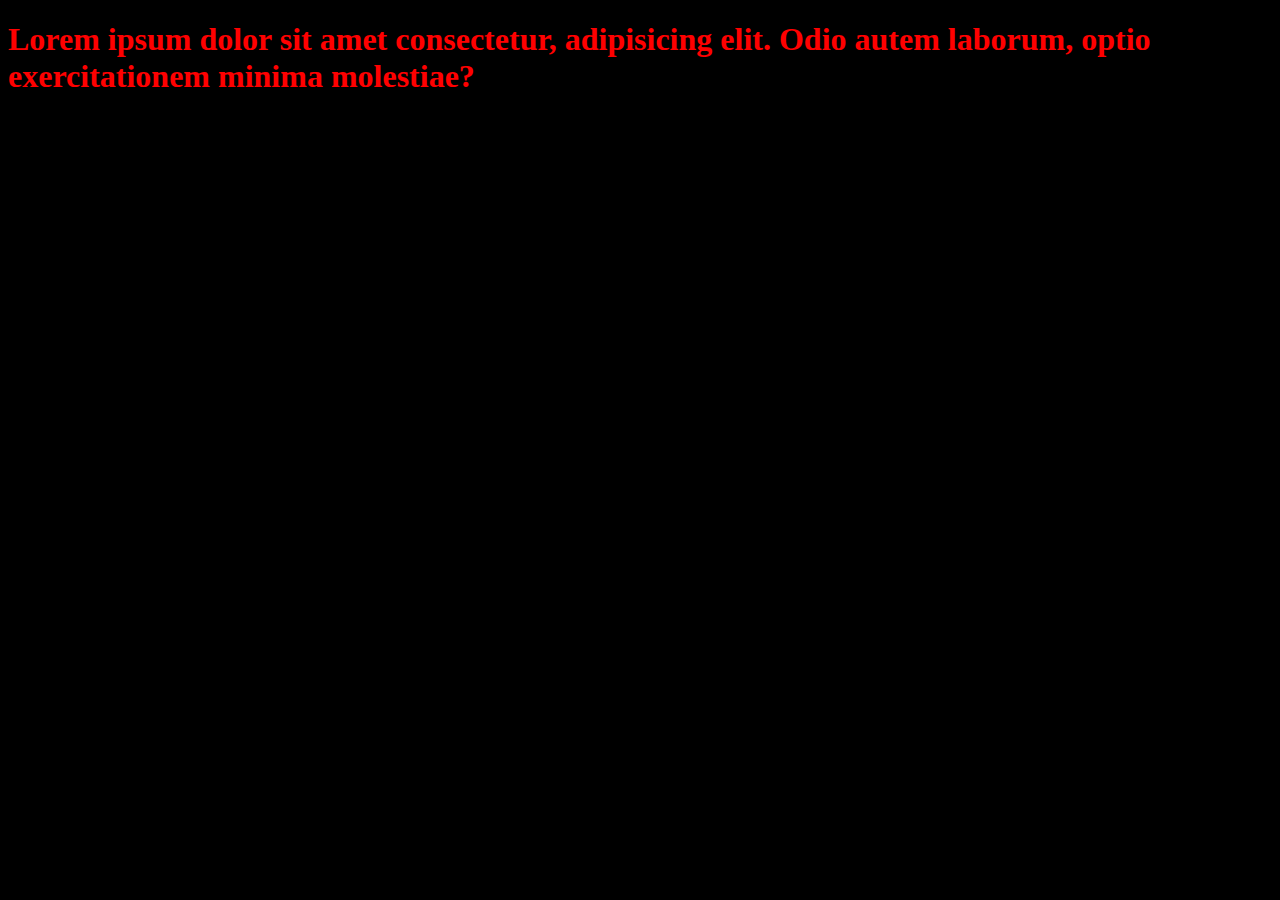
==== index.html @ 2370d4af "second" ====
<!DOCTYPE html>
<html lang="en">
<head>
    <meta charset="UTF-8">
    <meta name="viewport" content="width=device-width, initial-scale=1.0">
    <title>Document</title>
    <link rel="stylesheet" href="style.css">
</head>
<body>
    <h1>Lorem ipsum dolor sit amet consectetur, adipisicing elit. Odio autem laborum, optio exercitationem minima molestiae?</h1>
    <script src="app.js"></script>
</body>
</html>
---- style.css ----
h1{
    color:red;
}
body{
    background: #000;
}
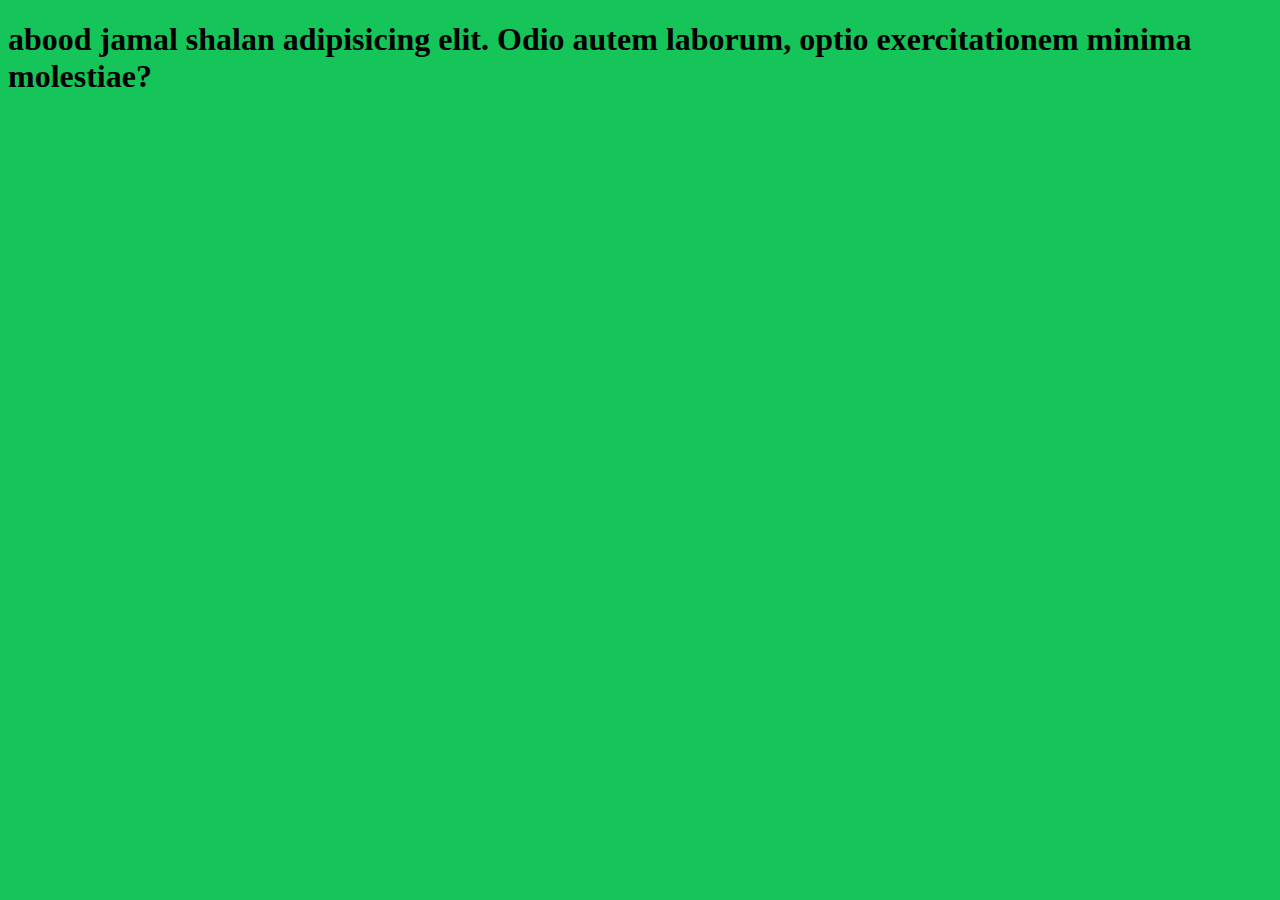
==== commit 9c471aa6: "change the color to black and add my name" ====
--- a/index.html
+++ b/index.html
@@ -7,7 +7,7 @@
     <link rel="stylesheet" href="style.css">
 </head>
 <body>
-    <h1>Lorem ipsum dolor sit amet consectetur, adipisicing elit. Odio autem laborum, optio exercitationem minima molestiae?</h1>
+    <h1>abood jamal shalan adipisicing elit. Odio autem laborum, optio exercitationem minima molestiae?</h1>
     <script src="app.js"></script>
 </body>
 </html>--- a/style.css
+++ b/style.css
@@ -1,6 +1,6 @@
 h1{
-    color:red;
+    color:#000;
 }
 body{
-    background: #000;
+    background: #16c559;
 }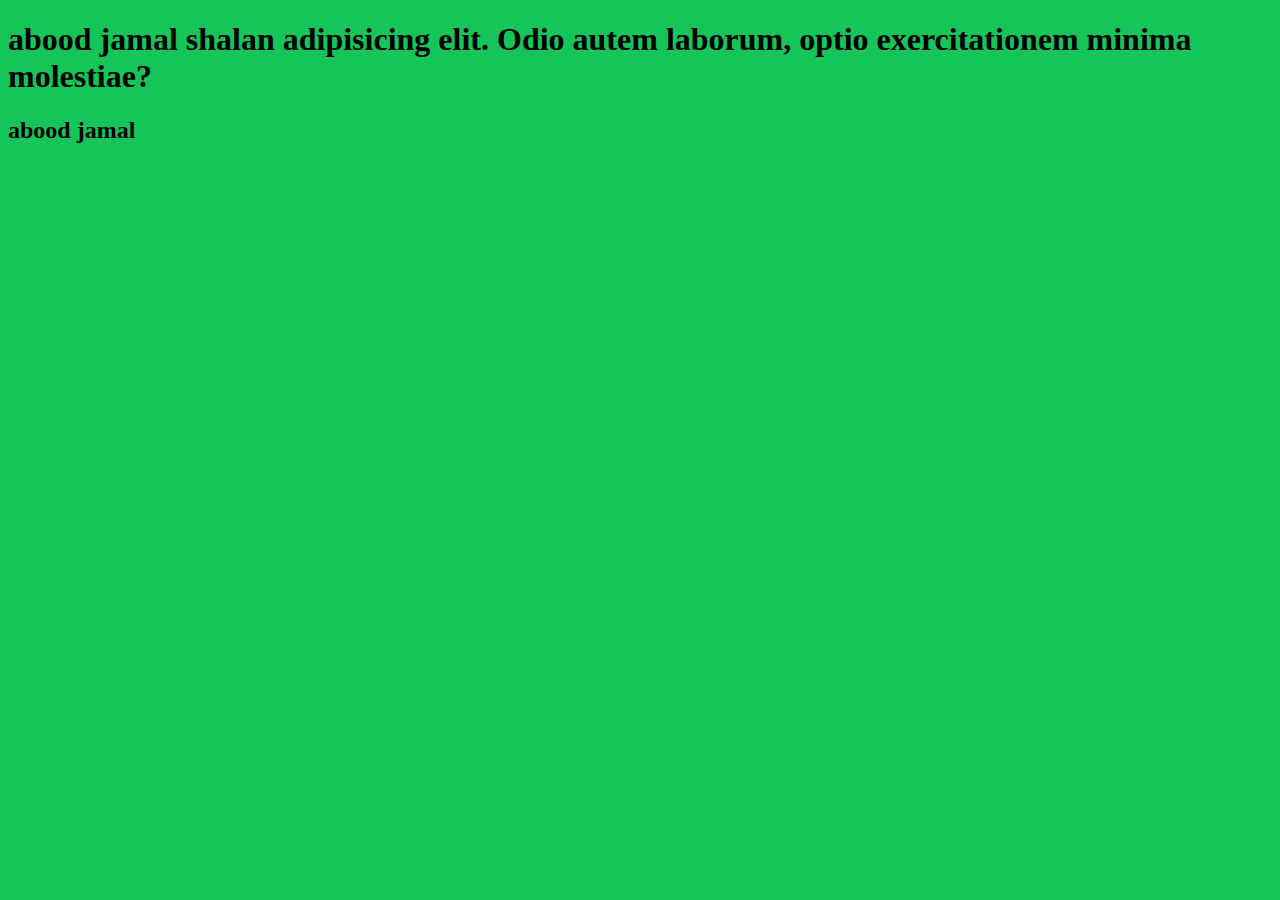
==== commit d0ef97e4: "abood jamal" ====
--- a/index.html
+++ b/index.html
@@ -10,4 +10,5 @@
     <h1>abood jamal shalan adipisicing elit. Odio autem laborum, optio exercitationem minima molestiae?</h1>
     <script src="app.js"></script>
 </body>
+<h2>abood jamal</h2>
 </html>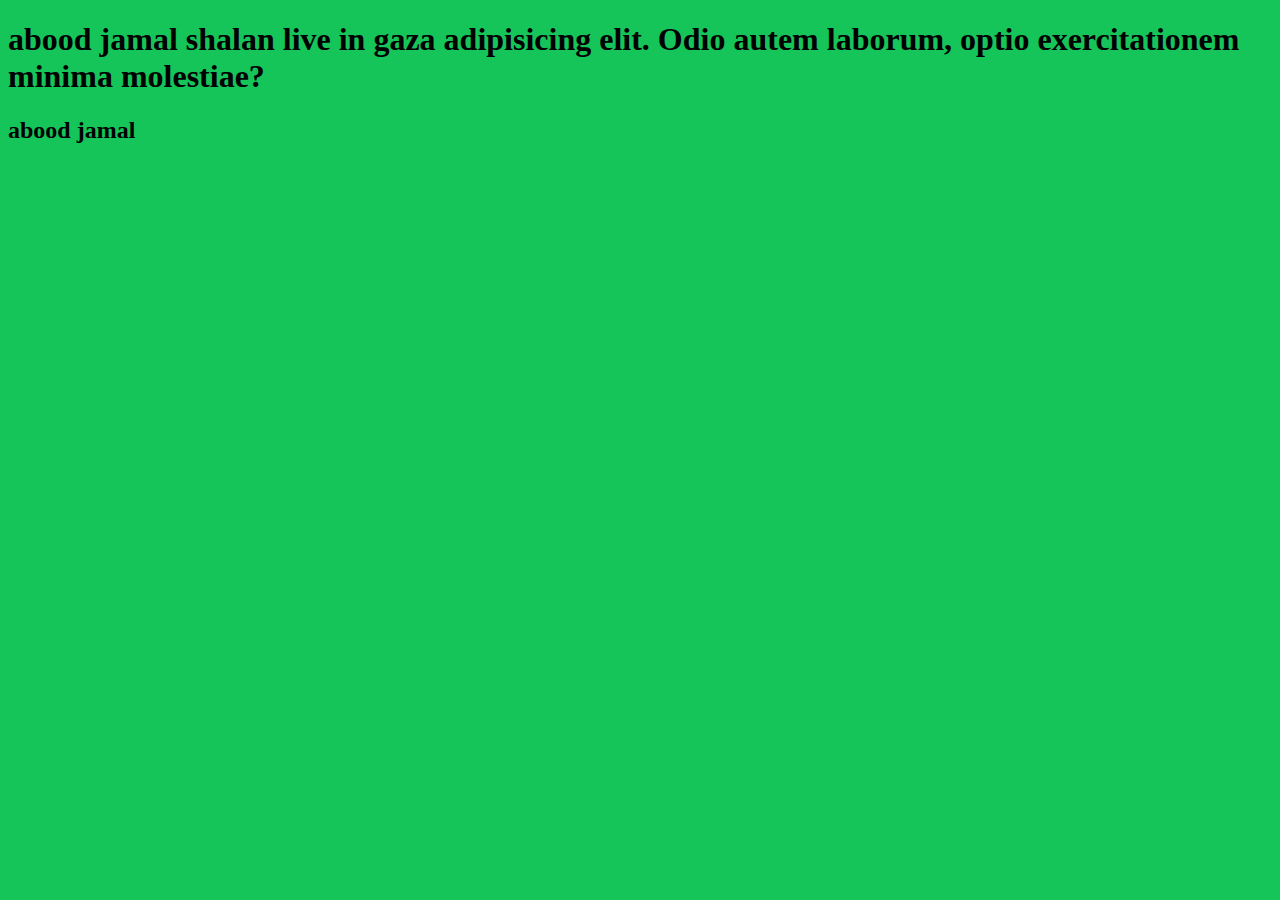
==== commit 936916b7: "aa" ====
--- a/index.html
+++ b/index.html
@@ -7,7 +7,7 @@
     <link rel="stylesheet" href="style.css">
 </head>
 <body>
-    <h1>abood jamal shalan adipisicing elit. Odio autem laborum, optio exercitationem minima molestiae?</h1>
+    <h1>abood jamal shalan live in gaza adipisicing elit. Odio autem laborum, optio exercitationem minima molestiae?</h1>
     <script src="app.js"></script>
 </body>
 <h2>abood jamal</h2>
